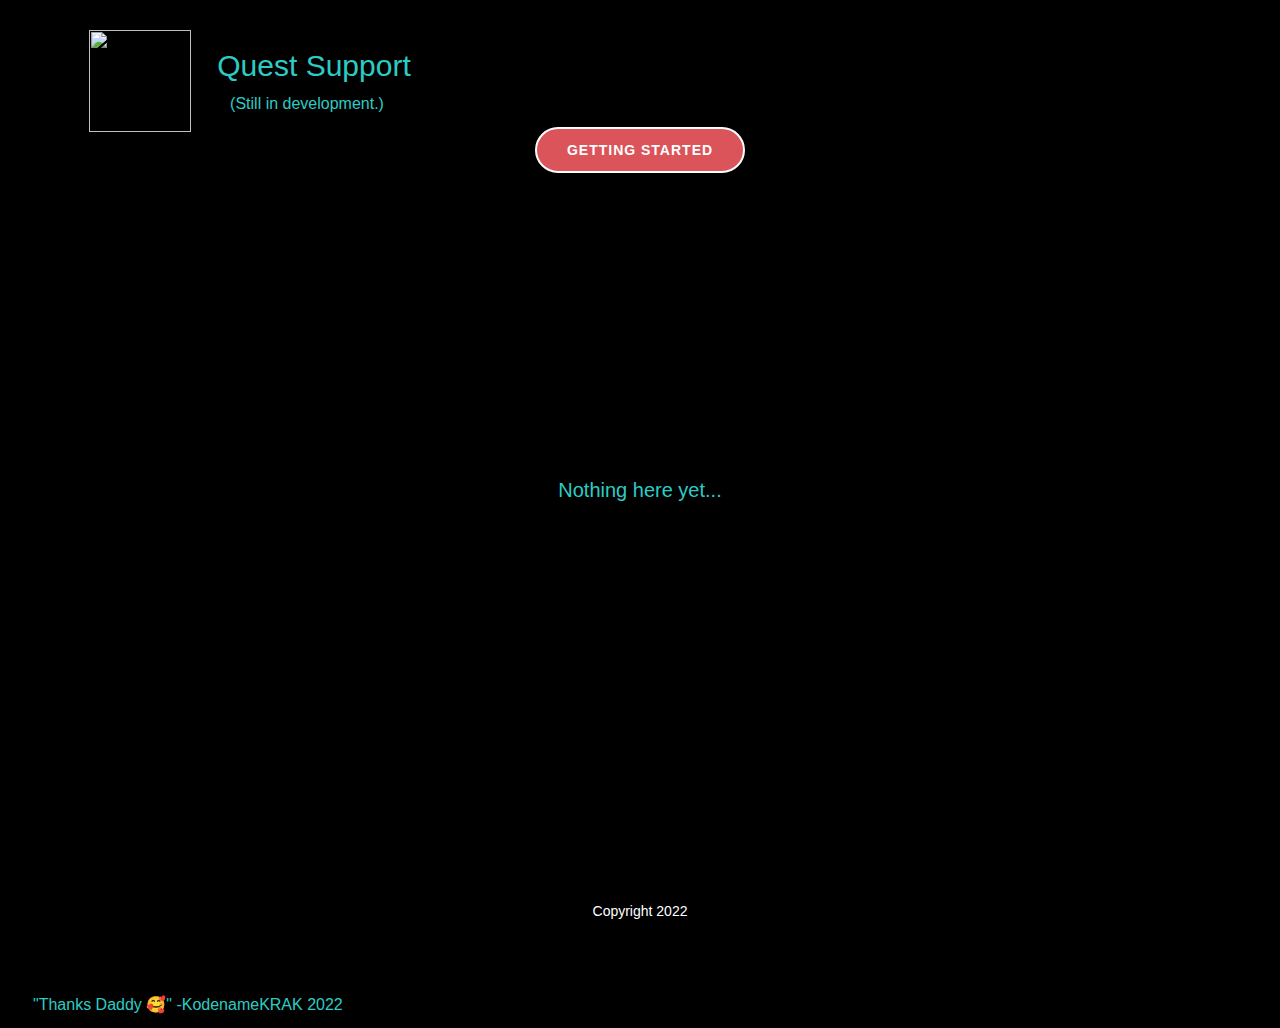
==== About.html @ d3789904 "remove neon/icon change" ====
<!DOCTYPE html>
<html style="font-size: 16px;"><head>
    <meta name="viewport" content="width=device-width, initial-scale=1.0">
    <meta charset="utf-8">
    <meta name="keywords" content="">
    <meta name="description" content="">
    <title>About</title>
    <link rel="stylesheet" href="nicepage.css" media="screen">
<link rel="stylesheet" href="About.css" media="screen">
    <script class="u-script" type="text/javascript" src="jquery.js" defer=""></script>
    <script class="u-script" type="text/javascript" src="nicepage.js" defer=""></script>
    <meta name="generator" content="Nicepage 4.12.21, nicepage.com">
    <link rel="icon" href="images/favicon.png">
    <link id="u-theme-google-font" rel="stylesheet" href="fonts.css">
    <link id="u-page-google-font" rel="stylesheet" href="About-fonts.css">
    
    
    
    <script type="application/ld+json">{
		"@context": "http://schema.org",
		"@type": "Organization",
		"name": "Site1",
		"logo": "images/495d859e177c301dd4b3f60b8edee810.png"
}</script>
    <meta name="theme-color" content="#478ac9">
    <meta property="og:title" content="About">
    <meta property="og:description" content="">
    <meta property="og:type" content="website">
  </head>
  <body class="u-body u-xl-mode"><header class="u-black u-clearfix u-header u-header" id="sec-3c0f"><div class="u-clearfix u-sheet u-sheet-1">
        <nav class="u-menu u-menu-dropdown u-offcanvas u-menu-1">
          <div class="menu-collapse" style="font-size: 1rem; letter-spacing: 0px;">
            <a class="u-button-style u-custom-left-right-menu-spacing u-custom-padding-bottom u-custom-text-hover-color u-custom-top-bottom-menu-spacing u-nav-link u-text-active-palette-1-base u-text-hover-palette-2-base" href="#">
              <svg class="u-svg-link" viewBox="0 0 24 24"><use xmlns:xlink="http://www.w3.org/1999/xlink" xlink:href="#menu-hamburger"></use></svg>
              <svg class="u-svg-content" version="1.1" id="menu-hamburger" viewBox="0 0 16 16" x="0px" y="0px" xmlns:xlink="http://www.w3.org/1999/xlink" xmlns="http://www.w3.org/2000/svg"><g><rect y="1" width="16" height="2"></rect><rect y="7" width="16" height="2"></rect><rect y="13" width="16" height="2"></rect>
</g></svg>
            </a>
          </div>
          <div class="u-custom-menu u-nav-container">
            <ul class="u-nav u-unstyled u-nav-1"><li class="u-nav-item"><a class="u-button-style u-nav-link u-text-active-palette-1-base u-text-hover-palette-1-base" href="Home.html" style="padding: 10px 20px;">Home</a>
</li><li class="u-nav-item"><a class="u-button-style u-nav-link u-text-active-palette-1-base u-text-hover-palette-1-base" href="About.html" style="padding: 10px 20px;">About</a>
</li><li class="u-nav-item"><a class="u-button-style u-nav-link u-text-active-palette-1-base u-text-hover-palette-1-base" href="Join.html" style="padding: 10px 20px;">Join</a>
</li><li class="u-nav-item"><a class="u-button-style u-nav-link u-text-active-palette-1-base u-text-hover-palette-1-base" href="Support-Us.html" style="padding: 10px 20px;">Support Us</a>
</li></ul>
          </div>
          <div class="u-custom-menu u-nav-container-collapse">
            <div class="u-black u-container-style u-inner-container-layout u-opacity u-opacity-95 u-sidenav">
              <div class="u-inner-container-layout u-sidenav-overflow">
                <div class="u-menu-close"></div>
                <ul class="u-align-center u-nav u-popupmenu-items u-unstyled u-nav-2"><li class="u-nav-item"><a class="u-button-style u-nav-link" href="Home.html">Home</a>
</li><li class="u-nav-item"><a class="u-button-style u-nav-link" href="About.html">About</a>
</li><li class="u-nav-item"><a class="u-button-style u-nav-link" href="Join.html">Join</a>
</li><li class="u-nav-item"><a class="u-button-style u-nav-link" href="Support-Us.html">Support Us</a>
</li></ul>
              </div>
            </div>
            <div class="u-black u-menu-overlay u-opacity u-opacity-70"></div>
          </div>
        </nav>
        <a href="Home.html" data-page-id="2014302027" class="u-image u-logo u-image-1" data-image-width="499" data-image-height="499" title="Home">
          <img src="images/495d859e177c301dd4b3f60b8edee810.png" class="u-logo-image u-logo-image-1">
        </a>
        <p class="u-align-center u-text u-text-palette-4-base u-text-1">Quest Support</p>
        <nav class="u-menu u-menu-dropdown u-offcanvas u-menu-2">
          <div class="menu-collapse">
            <a class="u-button-style u-nav-link" href="#">
              <svg class="u-svg-link" viewBox="0 0 24 24"><use xmlns:xlink="http://www.w3.org/1999/xlink" xlink:href="#svg-7c99"></use></svg>
              <svg class="u-svg-content" version="1.1" id="svg-7c99" viewBox="0 0 16 16" x="0px" y="0px" xmlns:xlink="http://www.w3.org/1999/xlink" xmlns="http://www.w3.org/2000/svg"><g><rect y="1" width="16" height="2"></rect><rect y="7" width="16" height="2"></rect><rect y="13" width="16" height="2"></rect>
</g></svg>
            </a>
          </div>
          <div class="u-custom-menu u-nav-container">
            <ul class="u-nav u-unstyled"><li class="u-nav-item"><a class="u-button-style u-nav-link" href="Getting-Started.html">Getting Started</a>
</li><li class="u-nav-item"><a class="u-button-style u-nav-link" href="Team.html">Team</a>
</li><li class="u-nav-item"><a class="u-button-style u-nav-link" href="Discord.html">Discord</a>
</li></ul>
          </div>
          <div class="u-custom-menu u-nav-container-collapse">
            <div class="u-black u-container-style u-inner-container-layout u-opacity u-opacity-95 u-sidenav">
              <div class="u-inner-container-layout u-sidenav-overflow">
                <div class="u-menu-close"></div>
                <ul class="u-align-center u-nav u-popupmenu-items u-unstyled u-nav-4"><li class="u-nav-item"><a class="u-button-style u-nav-link" href="Getting-Started.html">Getting Started</a>
</li><li class="u-nav-item"><a class="u-button-style u-nav-link" href="Team.html">Team</a>
</li><li class="u-nav-item"><a class="u-button-style u-nav-link" href="Discord.html">Discord</a>
</li></ul>
              </div>
            </div>
            <div class="u-black u-menu-overlay u-opacity u-opacity-70"></div>
          </div>
        </nav>
        <p class="u-align-center u-text u-text-palette-4-base u-text-2">(Still in development.)</p>
        <a href="Getting-Started.html" data-page-id="73279746" class="u-border-2 u-border-hover-palette-2-base u-border-white u-btn u-btn-round u-button-style u-hover-palette-1-light-1 u-palette-2-base u-radius-50 u-btn-1">getting started</a>
      </div></header>
    <section class="u-black u-clearfix u-section-1" id="sec-fc8c">
      <div class="u-clearfix u-sheet u-sheet-1">
        <p class="u-custom-font u-font-open-sans u-text u-text-default u-text-palette-4-base u-text-1">Nothing here yet...</p>
      </div>
    </section>
    
    
    
    <footer class="u-align-center u-black u-clearfix u-footer u-footer" id="sec-b0eb"><div class="u-clearfix u-sheet u-sheet-1">
        <p class="u-small-text u-text u-text-variant u-text-1">Copyright 2022</p>
        <p class="u-align-left u-text u-text-palette-4-base u-text-2">"Thanks Daddy 🥰" -KodenameKRAK 2022</p>
      </div></footer><span style="height: 64px; width: 64px; margin-left: 0px; margin-right: auto; margin-top: 0px; right: 20px; bottom: 20px; padding: 10px;" class="u-back-to-top u-border-2 u-border-palette-1-base u-file-icon u-icon u-icon-circle u-opacity u-opacity-85" data-href="#"><img src="images/992534.png" alt="" data-original-src="images/992534.png" data-color="#1138f7"></span>
  
</body></html>
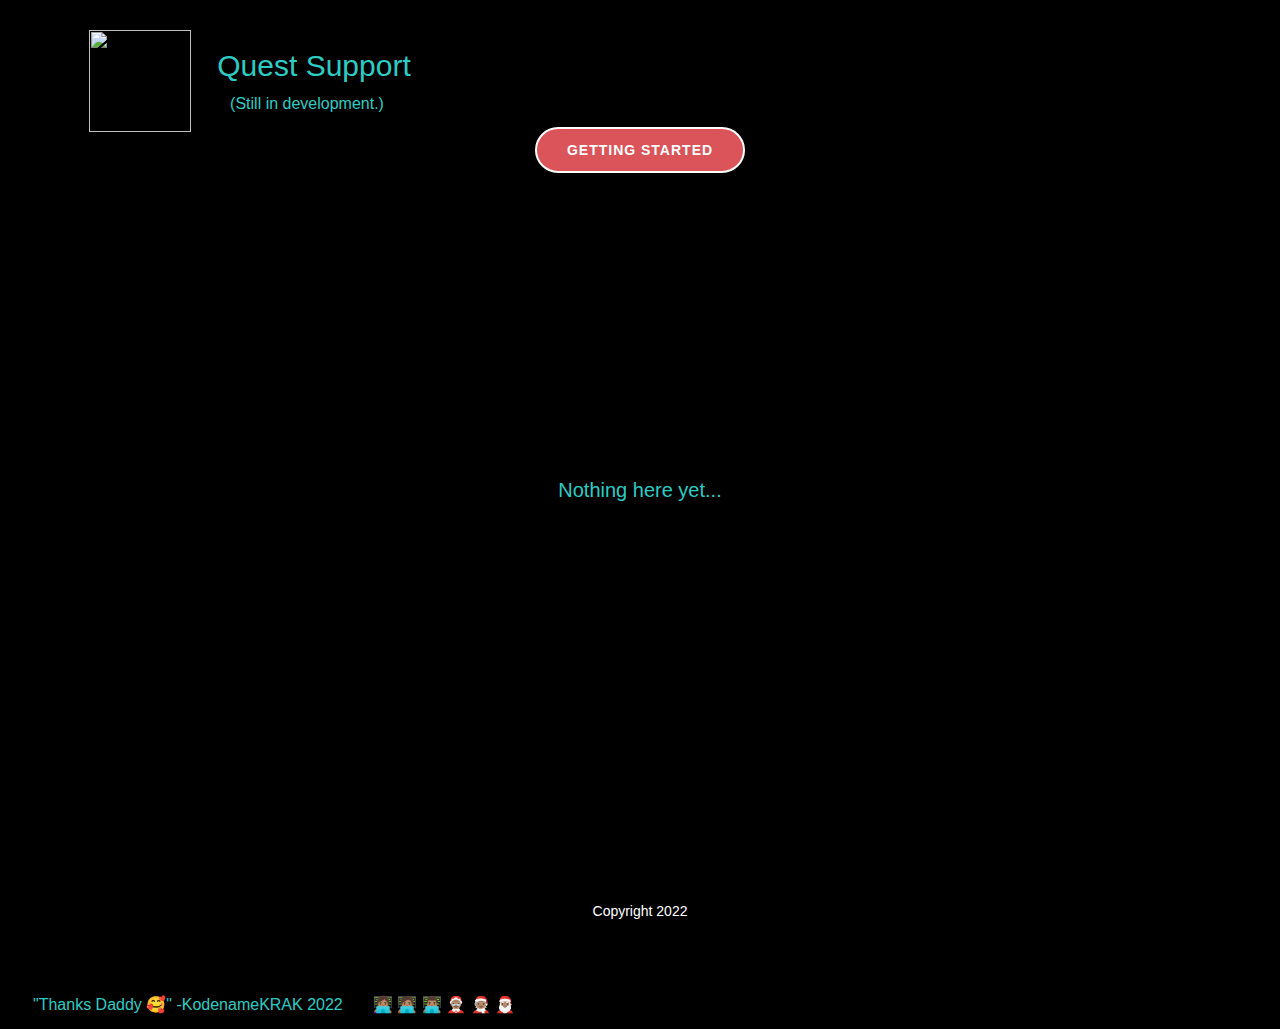
==== commit df371ee3: "idk" ====
--- a/About.html
+++ b/About.html
@@ -102,6 +102,7 @@
     <footer class="u-align-center u-black u-clearfix u-footer u-footer" id="sec-b0eb"><div class="u-clearfix u-sheet u-sheet-1">
         <p class="u-small-text u-text u-text-variant u-text-1">Copyright 2022</p>
         <p class="u-align-left u-text u-text-palette-4-base u-text-2">"Thanks Daddy 🥰" -KodenameKRAK 2022</p>
+        <p class="u-align-left u-text u-text-3"> 👩🏽‍💻 🧑🏽‍💻 👨🏽‍💻&nbsp;🤶🏽 🧑🏽‍🎄 🎅🏽</p>
       </div></footer><span style="height: 64px; width: 64px; margin-left: 0px; margin-right: auto; margin-top: 0px; right: 20px; bottom: 20px; padding: 10px;" class="u-back-to-top u-border-2 u-border-palette-1-base u-file-icon u-icon u-icon-circle u-opacity u-opacity-85" data-href="#"><img src="images/992534.png" alt="" data-original-src="images/992534.png" data-color="#1138f7"></span>
   
 </body></html>--- a/nicepage.css
+++ b/nicepage.css
@@ -37243,6 +37243,7 @@
 }
 @media (max-width: 991px) {
   .u-header .u-text-1 {
+    margin-top: 20px;
     margin-right: 510px;
     margin-left: 0;
   }
@@ -37257,17 +37258,54 @@
     margin-right: 330px;
   }
 
+  .u-header .u-menu-2 {
+    margin-top: 20px;
+  }
+
   .u-header .u-text-2 {
     margin-right: 344px;
   }
 }
 @media (max-width: 575px) {
+  .u-header .u-sheet-1 {
+    min-height: 364px;
+  }
+
+  .u-header .u-menu-1 {
+    width: auto;
+    margin-top: 15px;
+    margin-right: -24px;
+  }
+
+  .u-header .u-image-1 {
+    width: 102px;
+    height: 102px;
+    margin-top: -32px;
+    margin-left: -36px;
+  }
+
   .u-header .u-text-1 {
-    margin-right: 130px;
+    width: 210px;
+    margin-top: -96px;
+    margin-left: auto;
+    margin-right: auto;
+  }
+
+  .u-header .u-menu-2 {
+    width: auto;
+    margin-top: -6px;
+    margin-right: -24px;
   }
 
   .u-header .u-text-2 {
-    margin-right: 144px;
+    width: auto;
+    margin-top: -26px;
+    margin-right: 84px;
+    margin-left: 60px;
+  }
+
+  .u-header .u-btn-1 {
+    margin-top: 66px;
   }
 }
  .u-footer {
@@ -37275,7 +37313,7 @@
 }
 
 .u-footer .u-sheet-1 {
-  min-height: 219px;
+  min-height: 220px;
 }
 
 .u-footer .u-text-1 {
@@ -37283,17 +37321,26 @@
 }
 
 .u-footer .u-text-2 {
-  margin: 70px 761px 10px -37px;
+  margin: 70px 761px 0 -37px;
+}
+
+.u-footer .u-text-3 {
+  margin: -26px 679px 11px 303px;
 }
 @media (max-width: 1199px) {
   .u-footer .u-text-1 {
-    width: 417px;
     margin-left: 262px;
     margin-right: 262px;
   }
 
   .u-footer .u-text-2 {
     margin-right: 661px;
+  }
+
+  .u-footer .u-text-3 {
+    margin-top: -26px;
+    margin-right: 579px;
+    margin-left: 203px;
   }
 }
 @media (max-width: 991px) {
@@ -37305,6 +37352,11 @@
   .u-footer .u-text-2 {
     margin-right: 551px;
   }
+
+  .u-footer .u-text-3 {
+    margin-right: 469px;
+    margin-left: 93px;
+  }
 }
 @media (max-width: 767px) {
   .u-footer .u-text-1 {
@@ -37315,16 +37367,25 @@
   .u-footer .u-text-2 {
     margin-right: 461px;
   }
+
+  .u-footer .u-text-3 {
+    margin-right: 379px;
+    margin-left: 3px;
+  }
 }
 @media (max-width: 575px) {
   .u-footer .u-text-1 {
-    width: 340px;
     margin-left: 0;
     margin-right: 0;
   }
 
   .u-footer .u-text-2 {
     margin-right: 361px;
+  }
+
+  .u-footer .u-text-3 {
+    margin-right: 182px;
+    margin-left: 0;
   }
 }
 
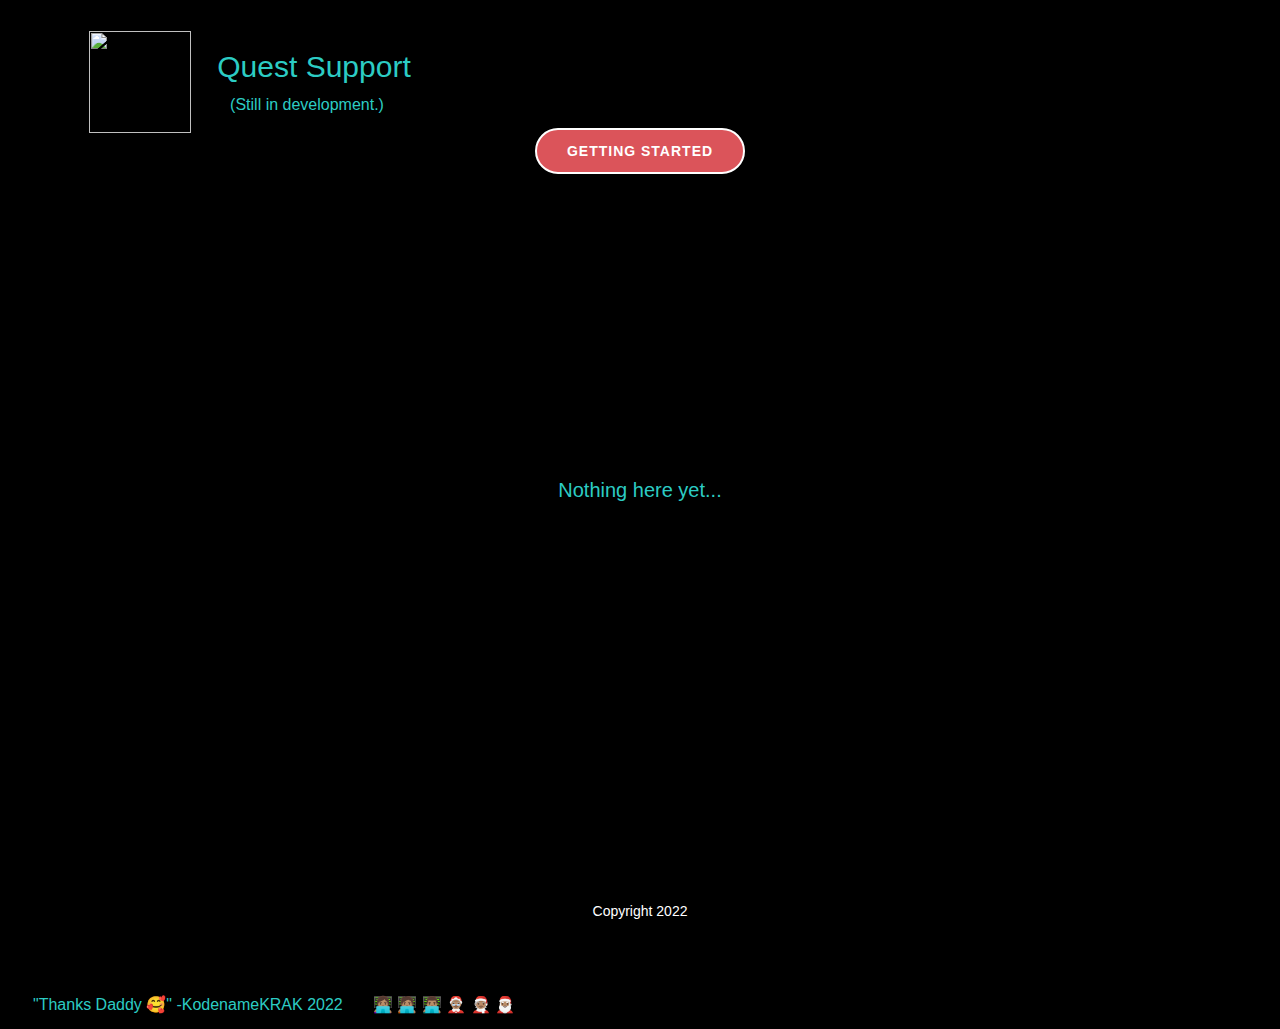
==== commit f58b9699: "addition of chat" ====
--- a/About.html
+++ b/About.html
@@ -73,6 +73,7 @@
             <ul class="u-nav u-unstyled"><li class="u-nav-item"><a class="u-button-style u-nav-link" href="Getting-Started.html">Getting Started</a>
 </li><li class="u-nav-item"><a class="u-button-style u-nav-link" href="Team.html">Team</a>
 </li><li class="u-nav-item"><a class="u-button-style u-nav-link" href="Discord.html">Discord</a>
+</li><li class="u-nav-item"><a class="u-button-style u-nav-link" href="Chat-Experimental.html">Chat-Experimental</a>
 </li></ul>
           </div>
           <div class="u-custom-menu u-nav-container-collapse">
@@ -82,6 +83,7 @@
                 <ul class="u-align-center u-nav u-popupmenu-items u-unstyled u-nav-4"><li class="u-nav-item"><a class="u-button-style u-nav-link" href="Getting-Started.html">Getting Started</a>
 </li><li class="u-nav-item"><a class="u-button-style u-nav-link" href="Team.html">Team</a>
 </li><li class="u-nav-item"><a class="u-button-style u-nav-link" href="Discord.html">Discord</a>
+</li><li class="u-nav-item"><a class="u-button-style u-nav-link" href="Chat-Experimental.html">Chat-Experimental</a>
 </li></ul>
               </div>
             </div>
--- a/nicepage.css
+++ b/nicepage.css
@@ -37169,7 +37169,7 @@
 }
 
 .u-header .u-menu-1 {
-  margin: 17px 0 0 auto;
+  margin: 97px 0 0 auto;
 }
 
 .u-header .u-nav-1 {
@@ -37184,7 +37184,7 @@
 .u-header .u-image-1 {
   width: 102px;
   height: 102px;
-  margin: -23px auto 0 19px;
+  margin: -102px auto 0 19px;
 }
 
 .u-header .u-logo-image-1 {
@@ -37198,7 +37198,7 @@
 }
 
 .u-header .u-menu-2 {
-  margin: -9px 5px 0 auto;
+  margin: -68px 0 0 auto;
 }
 
 .u-header .u-nav-4 {
@@ -37206,7 +37206,7 @@
 }
 
 .u-header .u-text-2 {
-  margin: -26px 805px 0 139px;
+  margin: 33px 805px 0 139px;
 }
 
 .u-header .u-btn-1 {
@@ -37222,7 +37222,7 @@
   .u-header .u-image-1 {
     width: 102px;
     height: 102px;
-    margin-top: -23px;
+    margin-top: -102px;
   }
 
   .u-header .u-text-1 {
@@ -37232,11 +37232,10 @@
   }
 
   .u-header .u-menu-2 {
-    margin-top: -9px;
+    margin-top: -68px;
   }
 
   .u-header .u-text-2 {
-    margin-top: -26px;
     margin-right: 705px;
     margin-left: 39px;
   }
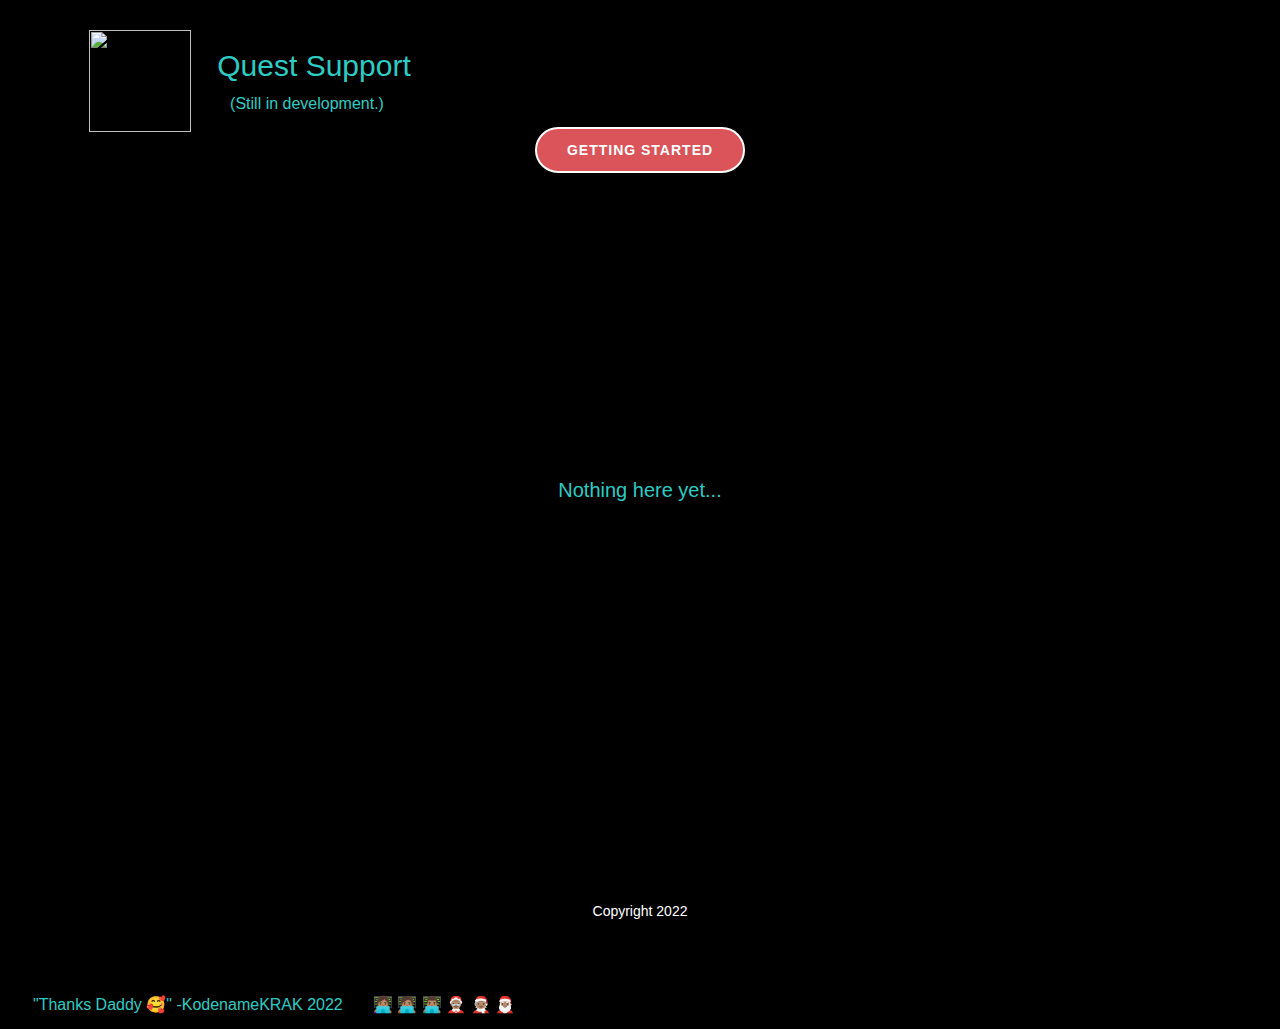
==== commit 95d475db: "idk" ====
--- a/About.html
+++ b/About.html
@@ -73,7 +73,6 @@
             <ul class="u-nav u-unstyled"><li class="u-nav-item"><a class="u-button-style u-nav-link" href="Getting-Started.html">Getting Started</a>
 </li><li class="u-nav-item"><a class="u-button-style u-nav-link" href="Team.html">Team</a>
 </li><li class="u-nav-item"><a class="u-button-style u-nav-link" href="Discord.html">Discord</a>
-</li><li class="u-nav-item"><a class="u-button-style u-nav-link" href="Chat-Experimental.html">Chat-Experimental</a>
 </li></ul>
           </div>
           <div class="u-custom-menu u-nav-container-collapse">
@@ -83,7 +82,6 @@
                 <ul class="u-align-center u-nav u-popupmenu-items u-unstyled u-nav-4"><li class="u-nav-item"><a class="u-button-style u-nav-link" href="Getting-Started.html">Getting Started</a>
 </li><li class="u-nav-item"><a class="u-button-style u-nav-link" href="Team.html">Team</a>
 </li><li class="u-nav-item"><a class="u-button-style u-nav-link" href="Discord.html">Discord</a>
-</li><li class="u-nav-item"><a class="u-button-style u-nav-link" href="Chat-Experimental.html">Chat-Experimental</a>
 </li></ul>
               </div>
             </div>
--- a/nicepage.css
+++ b/nicepage.css
@@ -37169,7 +37169,7 @@
 }
 
 .u-header .u-menu-1 {
-  margin: 97px 0 0 auto;
+  margin: 30px 0 0 auto;
 }
 
 .u-header .u-nav-1 {
@@ -37184,7 +37184,7 @@
 .u-header .u-image-1 {
   width: 102px;
   height: 102px;
-  margin: -102px auto 0 19px;
+  margin: -36px auto 0 19px;
 }
 
 .u-header .u-logo-image-1 {
@@ -37198,7 +37198,7 @@
 }
 
 .u-header .u-menu-2 {
-  margin: -68px 0 0 auto;
+  margin: 1px 0 0 auto;
 }
 
 .u-header .u-nav-4 {
@@ -37206,7 +37206,7 @@
 }
 
 .u-header .u-text-2 {
-  margin: 33px 805px 0 139px;
+  margin: -36px 805px 0 139px;
 }
 
 .u-header .u-btn-1 {
@@ -37222,7 +37222,7 @@
   .u-header .u-image-1 {
     width: 102px;
     height: 102px;
-    margin-top: -102px;
+    margin-top: -36px;
   }
 
   .u-header .u-text-1 {
@@ -37231,11 +37231,8 @@
     margin-left: 39px;
   }
 
-  .u-header .u-menu-2 {
-    margin-top: -68px;
-  }
-
   .u-header .u-text-2 {
+    margin-top: -36px;
     margin-right: 705px;
     margin-left: 39px;
   }
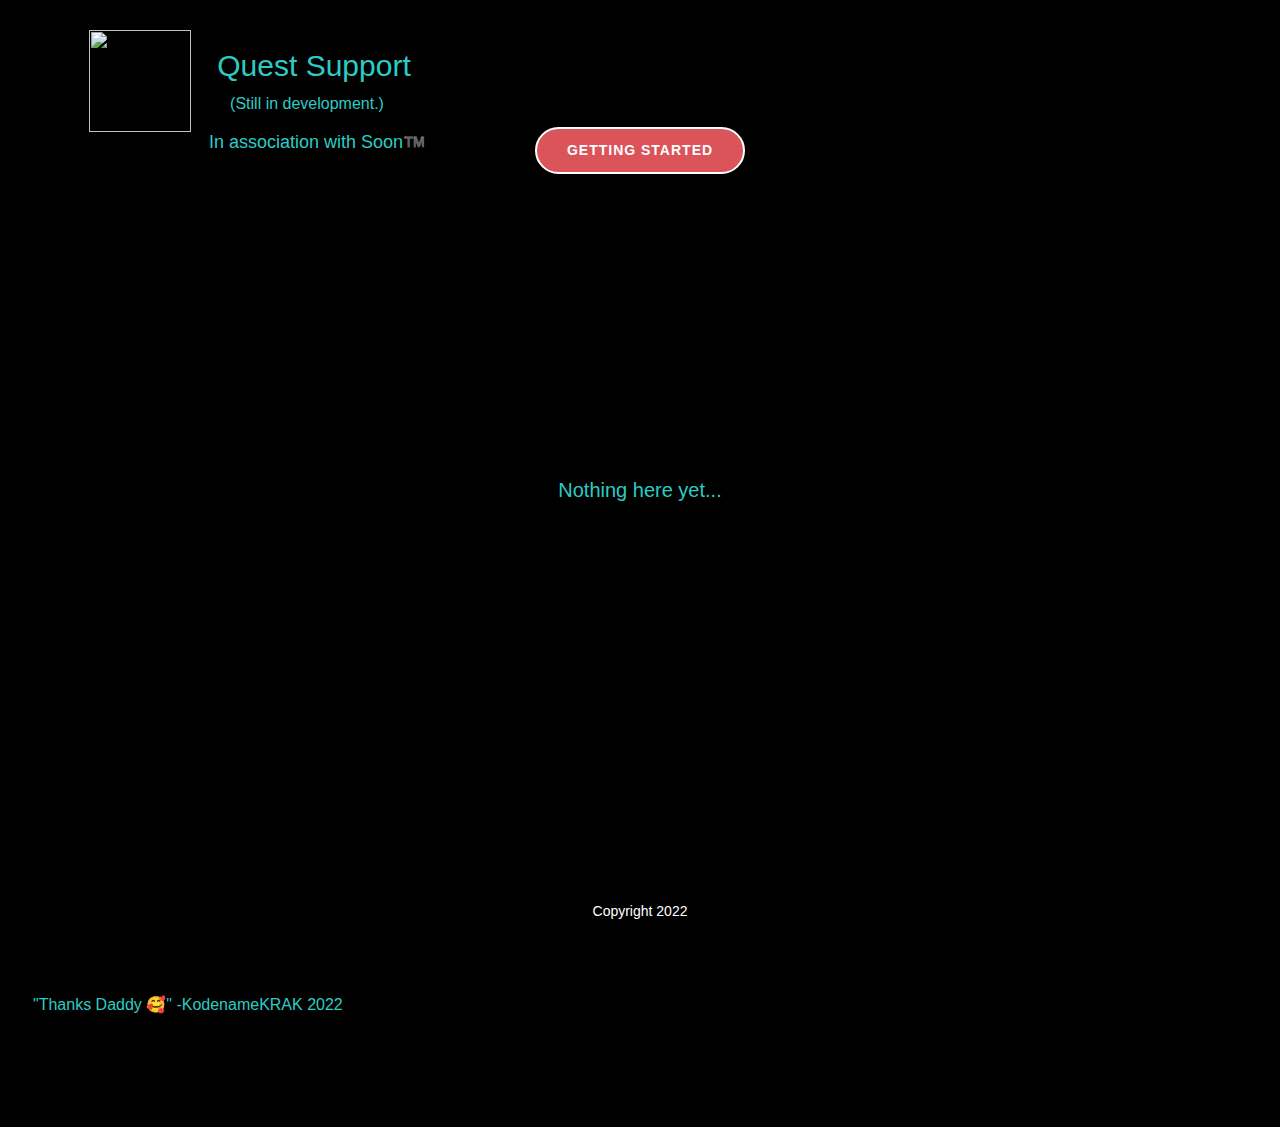
==== commit 963a4fe2: "isa" ====
--- a/About.html
+++ b/About.html
@@ -89,6 +89,7 @@
           </div>
         </nav>
         <p class="u-align-center u-text u-text-palette-4-base u-text-2">(Still in development.)</p>
+        <p class="u-align-left u-text u-text-palette-4-base u-text-3">In association with Soon™️</p>
         <a href="Getting-Started.html" data-page-id="73279746" class="u-border-2 u-border-hover-palette-2-base u-border-white u-btn u-btn-round u-button-style u-hover-palette-1-light-1 u-palette-2-base u-radius-50 u-btn-1">getting started</a>
       </div></header>
     <section class="u-black u-clearfix u-section-1" id="sec-fc8c">
@@ -102,7 +103,6 @@
     <footer class="u-align-center u-black u-clearfix u-footer u-footer" id="sec-b0eb"><div class="u-clearfix u-sheet u-sheet-1">
         <p class="u-small-text u-text u-text-variant u-text-1">Copyright 2022</p>
         <p class="u-align-left u-text u-text-palette-4-base u-text-2">"Thanks Daddy 🥰" -KodenameKRAK 2022</p>
-        <p class="u-align-left u-text u-text-3"> 👩🏽‍💻 🧑🏽‍💻 👨🏽‍💻&nbsp;🤶🏽 🧑🏽‍🎄 🎅🏽</p>
       </div></footer><span style="height: 64px; width: 64px; margin-left: 0px; margin-right: auto; margin-top: 0px; right: 20px; bottom: 20px; padding: 10px;" class="u-back-to-top u-border-2 u-border-palette-1-base u-file-icon u-icon u-icon-circle u-opacity u-opacity-85" data-href="#"><img src="images/992534.png" alt="" data-original-src="images/992534.png" data-color="#1138f7"></span>
   
 </body></html>--- a/nicepage.css
+++ b/nicepage.css
@@ -37209,6 +37209,11 @@
   margin: -36px 805px 0 139px;
 }
 
+.u-header .u-text-3 {
+  font-size: 1.125rem;
+  margin: 11px 763px 0 139px;
+}
+
 .u-header .u-btn-1 {
   border-style: solid;
   font-weight: 700;
@@ -37216,7 +37221,7 @@
   font-size: 0.875rem;
   letter-spacing: 1px;
   background-image: none;
-  margin: 10px auto 60px;
+  margin: -29px auto 60px;
 }
 @media (max-width: 1199px) {
   .u-header .u-image-1 {
@@ -37226,82 +37231,124 @@
   }
 
   .u-header .u-text-1 {
-    margin-top: -89px;
-    margin-right: 691px;
-    margin-left: 39px;
+    width: auto;
+    margin-top: -101px;
+    margin-right: 599px;
+    margin-left: 131px;
+  }
+
+  .u-header .u-menu-2 {
+    margin-top: 13px;
   }
 
   .u-header .u-text-2 {
+    width: auto;
     margin-top: -36px;
-    margin-right: 705px;
-    margin-left: 39px;
+    margin-right: 606px;
+    margin-left: 138px;
+  }
+
+  .u-header .u-text-3 {
+    width: auto;
+    margin-top: 10px;
+    margin-right: 572px;
+    margin-left: 130px;
+  }
+
+  .u-header .u-btn-1 {
+    margin-top: -75px;
+    margin-right: 363px;
   }
 }
 @media (max-width: 991px) {
+  .u-header .u-sheet-1 {
+    min-height: 264px;
+  }
+
   .u-header .u-text-1 {
-    margin-top: 20px;
-    margin-right: 510px;
-    margin-left: 0;
+    width: 210px;
+    margin-top: -106px;
+    margin-left: auto;
+    margin-right: auto;
+  }
+
+  .u-header .u-menu-2 {
+    margin-top: 18px;
   }
 
   .u-header .u-text-2 {
-    margin-right: 524px;
-    margin-left: 0;
+    width: 196px;
+    margin-top: -43px;
+    margin-left: auto;
+    margin-right: auto;
+  }
+
+  .u-header .u-text-3 {
+    margin-top: 7px;
+    margin-right: 227px;
+    margin-left: 255px;
+  }
+
+  .u-header .u-btn-1 {
+    margin-top: 48px;
+    margin-right: auto;
+    margin-bottom: 33px;
   }
 }
 @media (max-width: 767px) {
   .u-header .u-text-1 {
-    margin-right: 330px;
-  }
-
-  .u-header .u-menu-2 {
-    margin-top: 20px;
+    margin-top: -106px;
   }
 
   .u-header .u-text-2 {
-    margin-right: 344px;
+    margin-top: -43px;
+  }
+
+  .u-header .u-text-3 {
+    margin-right: 137px;
+    margin-left: 165px;
+  }
+
+  .u-header .u-btn-1 {
+    margin-top: 51px;
+    margin-bottom: 30px;
   }
 }
 @media (max-width: 575px) {
   .u-header .u-sheet-1 {
-    min-height: 364px;
+    min-height: 266px;
   }
 
   .u-header .u-menu-1 {
     width: auto;
-    margin-top: 15px;
-    margin-right: -24px;
+    margin-top: 36px;
   }
 
   .u-header .u-image-1 {
     width: 102px;
     height: 102px;
-    margin-top: -32px;
+    margin-top: -50px;
     margin-left: -36px;
   }
 
   .u-header .u-text-1 {
-    width: 210px;
-    margin-top: -96px;
-    margin-left: auto;
-    margin-right: auto;
+    margin-top: -84px;
   }
 
   .u-header .u-menu-2 {
-    width: auto;
-    margin-top: -6px;
-    margin-right: -24px;
+    margin-top: 4px;
   }
 
-  .u-header .u-text-2 {
-    width: auto;
-    margin-top: -26px;
-    margin-right: 84px;
-    margin-left: 60px;
+  .u-header .u-text-3 {
+    margin-top: 0;
+    margin-right: 37px;
+    margin-left: 65px;
   }
 
   .u-header .u-btn-1 {
-    margin-top: 66px;
+    margin-top: 51px;
+    margin-right: 62px;
+    margin-bottom: 38px;
   }
 }
  .u-footer {
@@ -37309,7 +37356,7 @@
 }
 
 .u-footer .u-sheet-1 {
-  min-height: 220px;
+  min-height: 318px;
 }
 
 .u-footer .u-text-1 {
@@ -37317,11 +37364,7 @@
 }
 
 .u-footer .u-text-2 {
-  margin: 70px 761px 0 -37px;
-}
-
-.u-footer .u-text-3 {
-  margin: -26px 679px 11px 303px;
+  margin: 70px 761px 60px -37px;
 }
 @media (max-width: 1199px) {
   .u-footer .u-text-1 {
@@ -37332,12 +37375,6 @@
   .u-footer .u-text-2 {
     margin-right: 661px;
   }
-
-  .u-footer .u-text-3 {
-    margin-top: -26px;
-    margin-right: 579px;
-    margin-left: 203px;
-  }
 }
 @media (max-width: 991px) {
   .u-footer .u-text-1 {
@@ -37346,12 +37383,8 @@
   }
 
   .u-footer .u-text-2 {
-    margin-right: 551px;
-  }
-
-  .u-footer .u-text-3 {
-    margin-right: 469px;
-    margin-left: 93px;
+    width: auto;
+    margin-right: 431px;
   }
 }
 @media (max-width: 767px) {
@@ -37361,12 +37394,7 @@
   }
 
   .u-footer .u-text-2 {
-    margin-right: 461px;
-  }
-
-  .u-footer .u-text-3 {
-    margin-right: 379px;
-    margin-left: 3px;
+    margin: 139px 254px 40px -32px;
   }
 }
 @media (max-width: 575px) {
@@ -37376,12 +37404,8 @@
   }
 
   .u-footer .u-text-2 {
-    margin-right: 361px;
-  }
-
-  .u-footer .u-text-3 {
-    margin-right: 182px;
-    margin-left: 0;
+    margin-right: 154px;
+    margin-left: -32px;
   }
 }
 
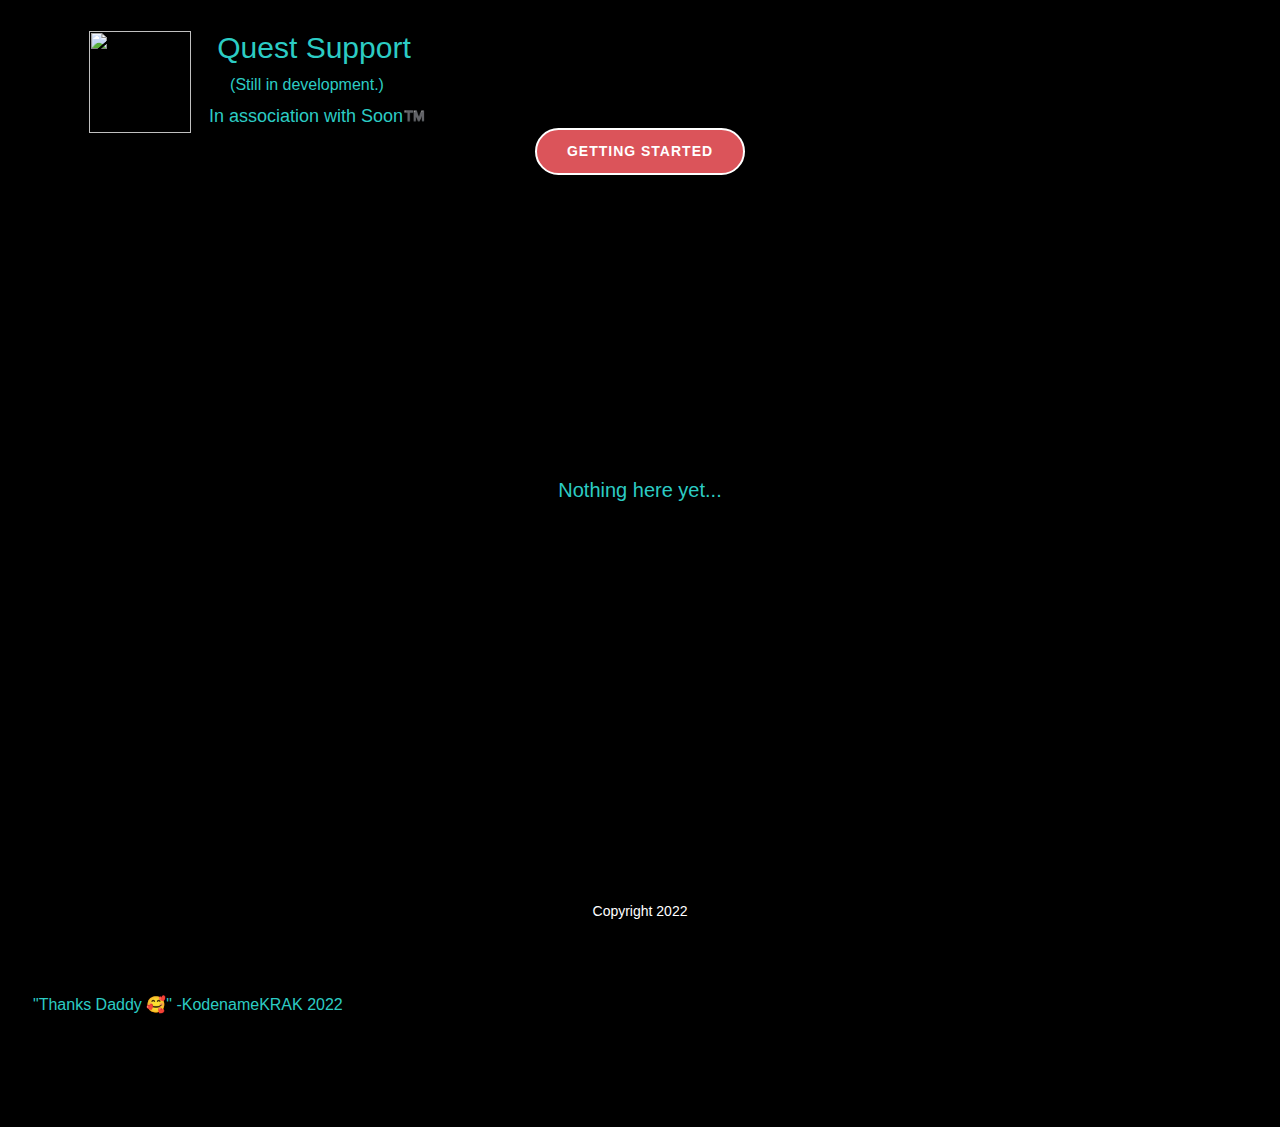
==== commit f0064865: "yea, stuff" ====
--- a/About.html
+++ b/About.html
@@ -28,6 +28,7 @@
     <meta property="og:type" content="website">
   </head>
   <body class="u-body u-xl-mode"><header class="u-black u-clearfix u-header u-header" id="sec-3c0f"><div class="u-clearfix u-sheet u-sheet-1">
+        <p class="u-align-center u-text u-text-palette-4-base u-text-1">Quest Support</p>
         <nav class="u-menu u-menu-dropdown u-offcanvas u-menu-1">
           <div class="menu-collapse" style="font-size: 1rem; letter-spacing: 0px;">
             <a class="u-button-style u-custom-left-right-menu-spacing u-custom-padding-bottom u-custom-text-hover-color u-custom-top-bottom-menu-spacing u-nav-link u-text-active-palette-1-base u-text-hover-palette-2-base" href="#">
@@ -60,7 +61,7 @@
         <a href="Home.html" data-page-id="2014302027" class="u-image u-logo u-image-1" data-image-width="499" data-image-height="499" title="Home">
           <img src="images/495d859e177c301dd4b3f60b8edee810.png" class="u-logo-image u-logo-image-1">
         </a>
-        <p class="u-align-center u-text u-text-palette-4-base u-text-1">Quest Support</p>
+        <p class="u-align-center u-text u-text-palette-4-base u-text-2">(Still in development.)</p>
         <nav class="u-menu u-menu-dropdown u-offcanvas u-menu-2">
           <div class="menu-collapse">
             <a class="u-button-style u-nav-link" href="#">
@@ -88,7 +89,6 @@
             <div class="u-black u-menu-overlay u-opacity u-opacity-70"></div>
           </div>
         </nav>
-        <p class="u-align-center u-text u-text-palette-4-base u-text-2">(Still in development.)</p>
         <p class="u-align-left u-text u-text-palette-4-base u-text-3">In association with Soon™️</p>
         <a href="Getting-Started.html" data-page-id="73279746" class="u-border-2 u-border-hover-palette-2-base u-border-white u-btn u-btn-round u-button-style u-hover-palette-1-light-1 u-palette-2-base u-radius-50 u-btn-1">getting started</a>
       </div></header>
--- a/nicepage.css
+++ b/nicepage.css
@@ -37168,8 +37168,13 @@
   min-height: 263px;
 }
 
+.u-header .u-text-1 {
+  font-size: 1.875rem;
+  margin: 24px 791px 0 139px;
+}
+
 .u-header .u-menu-1 {
-  margin: 30px 0 0 auto;
+  margin: -41px 0 0 auto;
 }
 
 .u-header .u-nav-1 {
@@ -37192,26 +37197,21 @@
   height: 100%;
 }
 
-.u-header .u-text-1 {
-  font-size: 1.875rem;
-  margin: -90px 791px 0 139px;
+.u-header .u-text-2 {
+  margin: -61px 805px 0 139px;
 }
 
 .u-header .u-menu-2 {
-  margin: 1px 0 0 auto;
+  margin: -6px 0 0 auto;
 }
 
 .u-header .u-nav-4 {
   font-size: 1.25rem;
 }
 
-.u-header .u-text-2 {
-  margin: -36px 805px 0 139px;
-}
-
 .u-header .u-text-3 {
   font-size: 1.125rem;
-  margin: 11px 763px 0 139px;
+  margin: -26px 763px 0 139px;
 }
 
 .u-header .u-btn-1 {
@@ -37221,36 +37221,40 @@
   font-size: 0.875rem;
   letter-spacing: 1px;
   background-image: none;
-  margin: -29px auto 60px;
+  margin: -2px auto 60px;
 }
 @media (max-width: 1199px) {
+  .u-header .u-text-1 {
+    width: auto;
+    margin-top: 31px;
+    margin-right: 599px;
+    margin-left: 131px;
+  }
+
+  .u-header .u-menu-1 {
+    margin-top: -49px;
+  }
+
   .u-header .u-image-1 {
     width: 102px;
     height: 102px;
     margin-top: -36px;
   }
 
-  .u-header .u-text-1 {
+  .u-header .u-text-2 {
     width: auto;
-    margin-top: -101px;
-    margin-right: 599px;
-    margin-left: 131px;
+    margin-top: -63px;
+    margin-right: 606px;
+    margin-left: 138px;
   }
 
   .u-header .u-menu-2 {
-    margin-top: 13px;
-  }
-
-  .u-header .u-text-2 {
-    width: auto;
-    margin-top: -36px;
-    margin-right: 606px;
-    margin-left: 138px;
+    margin-top: -3px;
   }
 
   .u-header .u-text-3 {
     width: auto;
-    margin-top: 10px;
+    margin-top: -23px;
     margin-right: 572px;
     margin-left: 130px;
   }
@@ -37267,24 +37271,28 @@
 
   .u-header .u-text-1 {
     width: 210px;
-    margin-top: -106px;
+    margin-top: 26px;
     margin-left: auto;
     margin-right: auto;
   }
 
-  .u-header .u-menu-2 {
-    margin-top: 18px;
+  .u-header .u-menu-1 {
+    margin-top: -44px;
   }
 
   .u-header .u-text-2 {
     width: 196px;
-    margin-top: -43px;
+    margin-top: -47px;
     margin-left: auto;
     margin-right: auto;
   }
 
+  .u-header .u-menu-2 {
+    margin-top: -19px;
+  }
+
   .u-header .u-text-3 {
-    margin-top: 7px;
+    margin-top: -10px;
     margin-right: 227px;
     margin-left: 255px;
   }
@@ -37297,14 +37305,23 @@
 }
 @media (max-width: 767px) {
   .u-header .u-text-1 {
-    margin-top: -106px;
+    margin-top: 26px;
+  }
+
+  .u-header .u-menu-1 {
+    margin-top: -44px;
   }
 
   .u-header .u-text-2 {
-    margin-top: -43px;
+    margin-top: -47px;
+  }
+
+  .u-header .u-menu-2 {
+    margin-top: -19px;
   }
 
   .u-header .u-text-3 {
+    margin-top: -10px;
     margin-right: 137px;
     margin-left: 165px;
   }
@@ -37319,9 +37336,13 @@
     min-height: 266px;
   }
 
+  .u-header .u-text-1 {
+    margin-top: 40px;
+  }
+
   .u-header .u-menu-1 {
     width: auto;
-    margin-top: 36px;
+    margin-top: -49px;
   }
 
   .u-header .u-image-1 {
@@ -37331,16 +37352,16 @@
     margin-left: -36px;
   }
 
-  .u-header .u-text-1 {
-    margin-top: -84px;
+  .u-header .u-text-2 {
+    margin-top: -39px;
   }
 
   .u-header .u-menu-2 {
-    margin-top: 4px;
+    margin-top: -19px;
   }
 
   .u-header .u-text-3 {
-    margin-top: 0;
+    margin-top: -17px;
     margin-right: 37px;
     margin-left: 65px;
   }
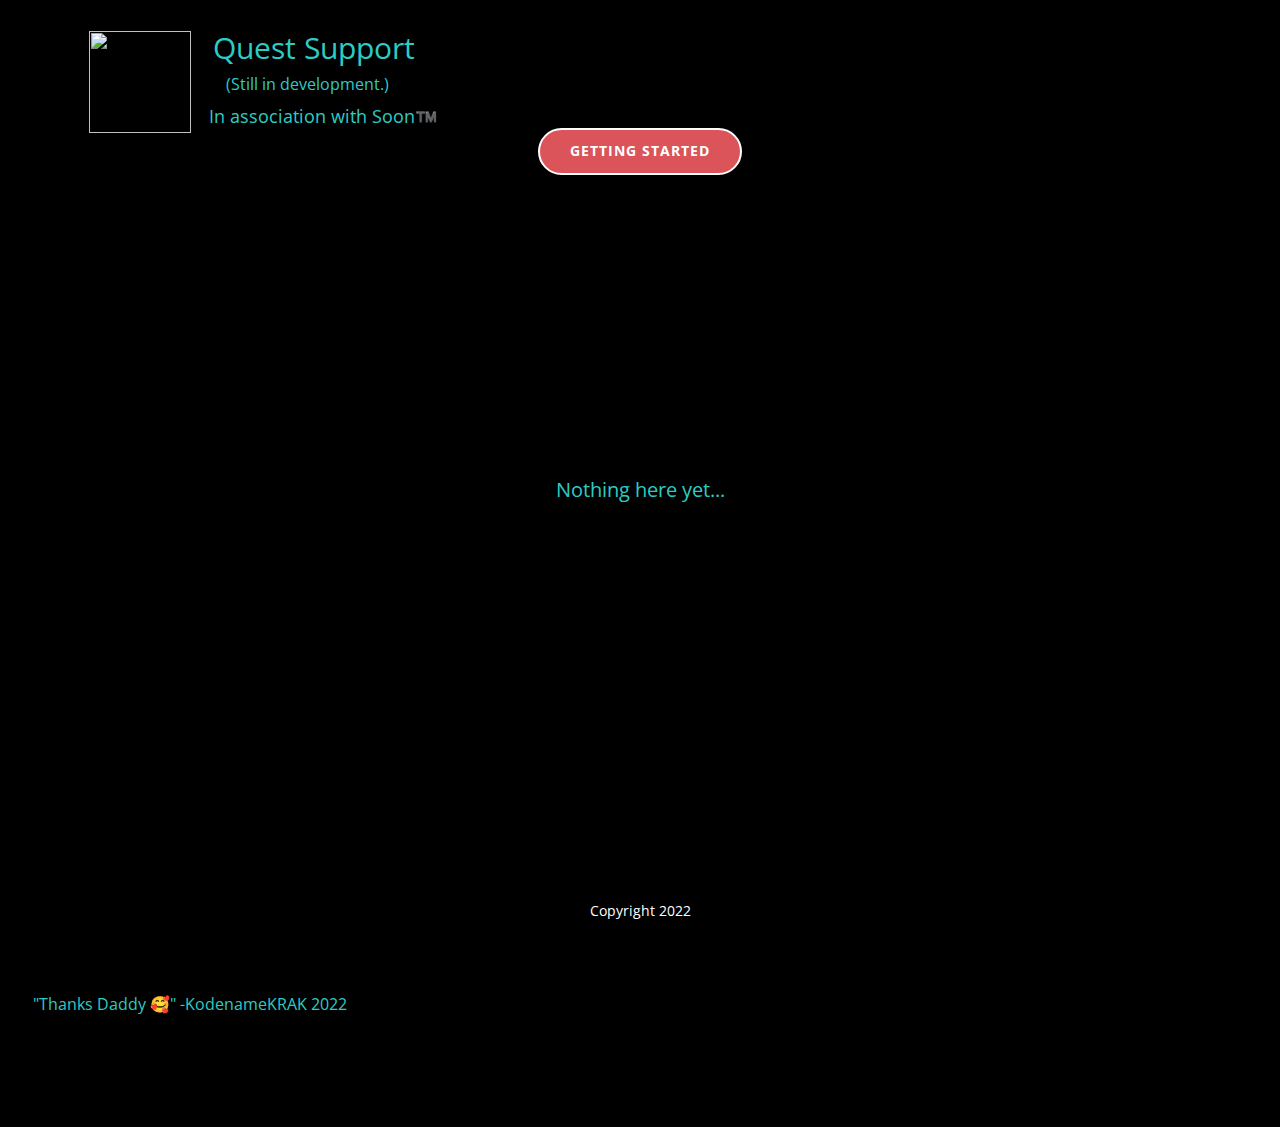
==== commit 113e4f09: "update" ====
--- a/About.html
+++ b/About.html
@@ -1,9 +1,10 @@
 <!DOCTYPE html>
-<html style="font-size: 16px;"><head>
+<html style="font-size: 16px;">
+  <head>
     <meta name="viewport" content="width=device-width, initial-scale=1.0">
     <meta charset="utf-8">
-    <meta name="keywords" content="">
-    <meta name="description" content="">
+    <meta name="keywords" content="Quest, support, ArtemisE1Tara, Quest Supporters">
+    <meta name="description" content="An unofficial site for the use of supports.">
     <title>About</title>
     <link rel="stylesheet" href="nicepage.css" media="screen">
 <link rel="stylesheet" href="About.css" media="screen">
@@ -11,20 +12,20 @@
     <script class="u-script" type="text/javascript" src="nicepage.js" defer=""></script>
     <meta name="generator" content="Nicepage 4.12.21, nicepage.com">
     <link rel="icon" href="images/favicon.png">
-    <link id="u-theme-google-font" rel="stylesheet" href="fonts.css">
-    <link id="u-page-google-font" rel="stylesheet" href="About-fonts.css">
+    <link id="u-theme-google-font" rel="stylesheet" href="https://fonts.googleapis.com/css?family=Roboto:100,100i,300,300i,400,400i,500,500i,700,700i,900,900i|Open+Sans:300,300i,400,400i,500,500i,600,600i,700,700i,800,800i">
+    <link id="u-page-google-font" rel="stylesheet" href="https://fonts.googleapis.com/css?family=Open+Sans:300,300i,400,400i,500,500i,600,600i,700,700i,800,800i">
     
     
     
     <script type="application/ld+json">{
 		"@context": "http://schema.org",
 		"@type": "Organization",
-		"name": "Site1",
+		"name": "Quest Support",
 		"logo": "images/495d859e177c301dd4b3f60b8edee810.png"
 }</script>
     <meta name="theme-color" content="#478ac9">
     <meta property="og:title" content="About">
-    <meta property="og:description" content="">
+    <meta property="og:description" content="An unofficial site for the use of supports.">
     <meta property="og:type" content="website">
   </head>
   <body class="u-body u-xl-mode"><header class="u-black u-clearfix u-header u-header" id="sec-3c0f"><div class="u-clearfix u-sheet u-sheet-1">
@@ -74,6 +75,7 @@
             <ul class="u-nav u-unstyled"><li class="u-nav-item"><a class="u-button-style u-nav-link" href="Getting-Started.html">Getting Started</a>
 </li><li class="u-nav-item"><a class="u-button-style u-nav-link" href="Team.html">Team</a>
 </li><li class="u-nav-item"><a class="u-button-style u-nav-link" href="Discord.html">Discord</a>
+</li><li class="u-nav-item"><a class="u-button-style u-nav-link" href="Music.html">Music</a>
 </li></ul>
           </div>
           <div class="u-custom-menu u-nav-container-collapse">
@@ -83,6 +85,7 @@
                 <ul class="u-align-center u-nav u-popupmenu-items u-unstyled u-nav-4"><li class="u-nav-item"><a class="u-button-style u-nav-link" href="Getting-Started.html">Getting Started</a>
 </li><li class="u-nav-item"><a class="u-button-style u-nav-link" href="Team.html">Team</a>
 </li><li class="u-nav-item"><a class="u-button-style u-nav-link" href="Discord.html">Discord</a>
+</li><li class="u-nav-item"><a class="u-button-style u-nav-link" href="Music.html">Music</a>
 </li></ul>
               </div>
             </div>
@@ -104,5 +107,5 @@
         <p class="u-small-text u-text u-text-variant u-text-1">Copyright 2022</p>
         <p class="u-align-left u-text u-text-palette-4-base u-text-2">"Thanks Daddy 🥰" -KodenameKRAK 2022</p>
       </div></footer><span style="height: 64px; width: 64px; margin-left: 0px; margin-right: auto; margin-top: 0px; right: 20px; bottom: 20px; padding: 10px;" class="u-back-to-top u-border-2 u-border-palette-1-base u-file-icon u-icon u-icon-circle u-opacity u-opacity-85" data-href="#"><img src="images/992534.png" alt="" data-original-src="images/992534.png" data-color="#1138f7"></span>
-  
-</body></html>+  </body>
+</html>